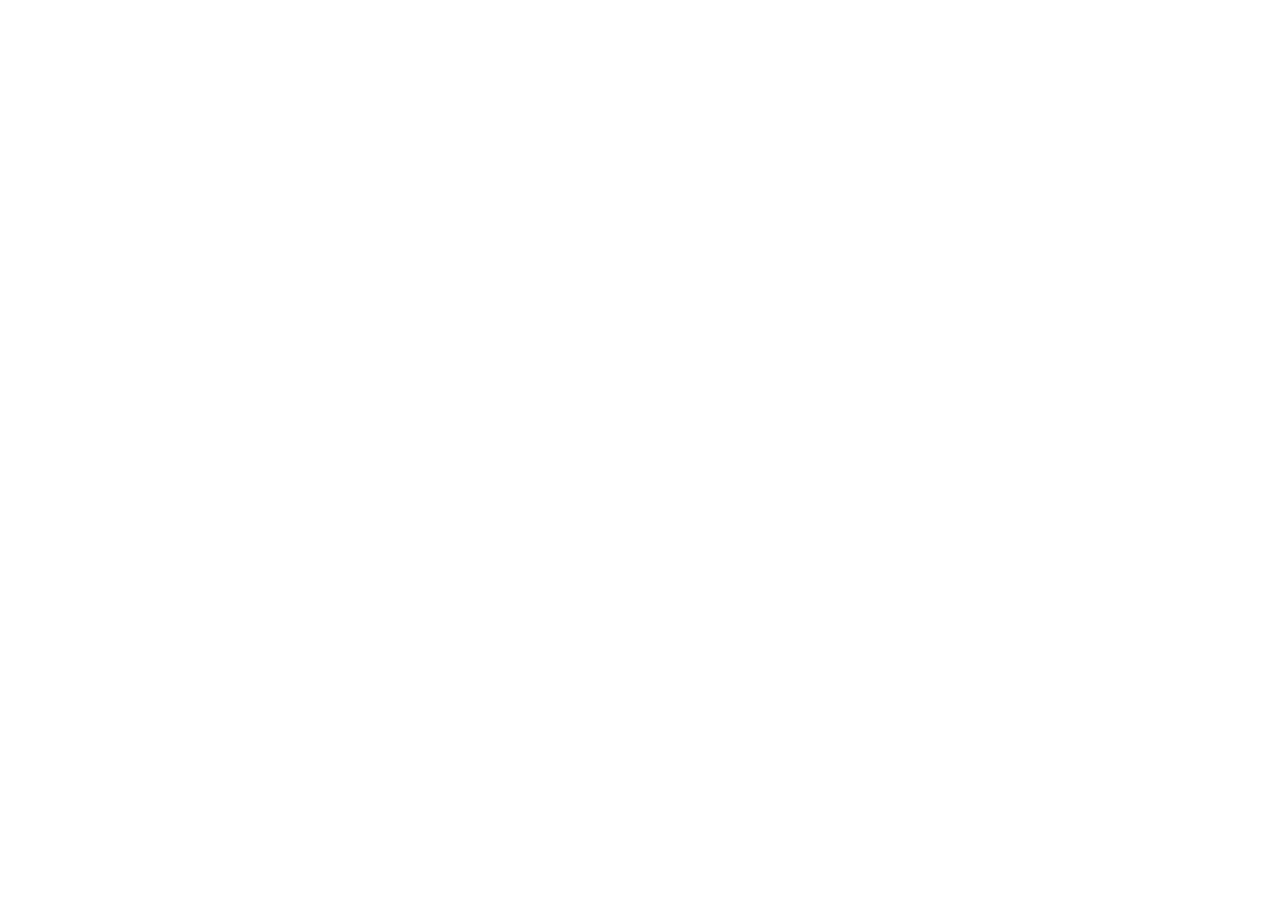
==== index.html @ 097462ba "Build from tetse 8e6628b: page-edge turning with hover strip, click-to-pin" ====
<!doctype html>
<html lang="he" dir="rtl">
  <head>
    <meta charset="UTF-8" />
    <meta name="viewport" content="width=device-width, initial-scale=1.0" />
    <link rel="icon" href="./favicon.ico" sizes="48x48" />
    <link rel="icon" href="./favicon.svg" type="image/svg+xml" />
    <link rel="apple-touch-icon" href="./apple-touch-icon.png" />
    <link rel="preconnect" href="https://fonts.googleapis.com" />
    <script>
      document.documentElement.dataset.theme = localStorage.getItem("kidmat-haemek:theme") || "light";
      document.documentElement.dataset.font = localStorage.getItem("kidmat-haemek:font") || "noto-sans";
    </script>
    <link rel="preconnect" href="https://fonts.gstatic.com" crossorigin />
    <link
      href="https://fonts.googleapis.com/css2?family=Alef:wght@400;700&family=Frank+Ruhl+Libre:wght@700;900&family=Arimo:wght@400;500;600;700&family=Assistant:wght@400;500;600&family=Heebo:wght@400;500;600&family=Noto+Sans+Hebrew:wght@400;500;600;700&family=Rubik:wght@400;500;600&family=Secular+One&family=Varela+Round&display=swap"
      rel="stylesheet"
      crossorigin="anonymous"
    />
    <title>קדמת העמק — Reader</title>
    <script type="module" crossorigin src="./assets/index-ByKaRp3I.js"></script>
    <link rel="stylesheet" crossorigin href="./assets/index-BFfLANzp.css">
  </head>
  <body>
    <div id="root"></div>
  </body>
</html>
---- assets/index-BFfLANzp.css ----
html.cm-mode,html.cm-mode body{margin:0;height:100%;overflow:hidden;background:var(--bg);overscroll-behavior:none}.cm-stage{position:fixed;top:0;left:0;transform-origin:0 0;touch-action:none;-webkit-user-select:none;user-select:none}html[data-review-hub] .cm-stage{-webkit-user-select:text;user-select:text}.cm-slot{position:absolute}.cm-slot[data-edge]{cursor:pointer}.cm-slot[data-edge]:after{content:"";position:absolute;top:0;bottom:0;width:var(--edge);z-index:1;pointer-events:none;background:no-repeat center / 40% auto var(--chevron),linear-gradient(var(--edge-dir),rgb(0 0 0 / .12),transparent)}.cm-slot[data-edge=forward]:after{left:0;--edge-dir: to right;--chevron: url("data:image/svg+xml,%3Csvg xmlns='http://www.w3.org/2000/svg' viewBox='0 0 10 16'%3E%3Cpath d='M8 2 2 8l6 6' fill='none' stroke='%23000' stroke-opacity='.45' stroke-width='2' stroke-linecap='round' stroke-linejoin='round'/%3E%3C/svg%3E")}.cm-slot[data-edge=back]:after{right:0;--edge-dir: to left;--chevron: url("data:image/svg+xml,%3Csvg xmlns='http://www.w3.org/2000/svg' viewBox='0 0 10 16'%3E%3Cpath d='m2 2 6 6-6 6' fill='none' stroke='%23000' stroke-opacity='.45' stroke-width='2' stroke-linecap='round' stroke-linejoin='round'/%3E%3C/svg%3E")}.cm-book{position:absolute;top:0;right:0;bottom:0;left:0;transition:transform .65s cubic-bezier(.3,.7,.3,1)}.cm-gl{position:absolute;top:0;left:0;z-index:3;pointer-events:none}.cm-offscreen{position:fixed;top:0;left:-100000px;pointer-events:none}.cm-sheet{position:relative;display:flex;flex-direction:column;box-sizing:border-box;background:var(--reader);color:var(--ink);font-family:var(--reader-font);direction:rtl;overflow:hidden}.cm-sheet.single{width:1600px;height:900px;padding:26px 44px 30px}.cm-sheet.spread{width:760px;height:1000px;padding:30px 34px 34px}.cm-slot .cm-sheet{box-shadow:0 0 0 1px var(--line)}.cm-sheet.spread:after{content:"";position:absolute;top:0;bottom:0;width:60px;pointer-events:none}.cm-sheet.spread.right:after{left:0;background:linear-gradient(to right,rgba(60,40,0,.16),rgba(60,40,0,.05) 35%,transparent)}.cm-sheet.spread.left:after{right:0;background:linear-gradient(to left,rgba(60,40,0,.16),rgba(60,40,0,.05) 35%,transparent)}.cm-slot.right .cm-sheet.spread,.cm-stage.single .cm-slot .cm-sheet{box-shadow:0 0 0 1px var(--line),3px 2px 0 -1px var(--reader),3px 2px 0 0 var(--line),6px 4px 0 -1px var(--reader),6px 4px 0 0 var(--line)}.cm-slot.left .cm-sheet.spread{box-shadow:0 0 0 1px var(--line),-3px 2px 0 -1px var(--reader),-3px 2px 0 0 var(--line),-6px 4px 0 -1px var(--reader),-6px 4px 0 0 var(--line)}.cm-head{display:flex;flex:none;justify-content:space-between;align-items:baseline;height:30px;margin-bottom:14px;border-bottom:1px solid var(--line);font:14px var(--sans)}.cm-sheet.spread .cm-head{height:26px;font-size:12px}.cm-head b{font-weight:600;white-space:nowrap;overflow:hidden;text-overflow:ellipsis}.cm-head span{color:var(--muted);font-size:.92em;white-space:nowrap}.cm-body{position:relative;flex:1;min-height:0;overflow:hidden}.cm-box{position:absolute;cursor:pointer}.cm-rule{position:absolute;background:var(--line)}.cm-line{white-space:nowrap;text-align:justify;text-align-last:justify;min-height:1lh}.cm-line.last{text-align-last:start}.cm-probe{position:absolute;top:0;right:0;visibility:hidden}.cm-probe>span{white-space:nowrap}.cm-main-text{font-size:25px;line-height:44px}.cm-comm-text{font-size:16px;line-height:27px}.cm-sheet.spread .cm-main-text{font-size:20px;line-height:35px}.cm-sheet.spread .cm-comm-text{font-size:14px;line-height:23px}.cm-body [data-k]{cursor:pointer;transition:background-color .2s ease,box-shadow .2s ease}.cm-body [data-k].linked{background:var(--active);box-shadow:0 0 0 2px var(--active);padding-block:.24em;-webkit-box-decoration-break:clone;box-decoration-break:clone}.cm-comm-text [data-k].linked{padding-block:.2em}html[data-review-hub] .cm-body [data-k].linked{background:none;box-shadow:none}.cm-body [data-k].pinned{box-shadow:0 0 0 2px var(--active),0 3px 0 0 var(--citrus)}.cm-dh{font-weight:700}.cm-mark{font:700 .66em var(--sans);color:var(--accent);vertical-align:super;margin-inline-end:3px}.cm-ui{position:fixed;top:0;left:0;transform-origin:0 0;pointer-events:none;direction:rtl}.cm-ui>*{pointer-events:auto}.cm-settings{position:absolute;top:10px;right:12px;width:30px;height:30px;padding:5px;border:0;background:transparent;color:var(--muted);opacity:.6;cursor:pointer;transition:opacity .2s ease,color .2s ease}.cm-settings:hover,.cm-settings:focus-visible{opacity:1;color:var(--accent)}.cm-settings svg{width:100%;height:100%}.cm-back{position:absolute;top:10px;right:46px;width:30px;height:30px;padding:5px;border:0;background:transparent;color:var(--muted);opacity:.6;cursor:pointer;transition:opacity .2s ease,color .2s ease}.cm-back:hover,.cm-back:focus-visible{opacity:1;color:var(--accent)}.cm-back svg{width:100%;height:100%}.cm-loading{position:fixed;top:0;right:0;bottom:0;left:0;z-index:40;display:grid;place-items:center;background:var(--bg);color:var(--muted);font:16px var(--sans);direction:rtl}.cm-enter{position:fixed;top:0;right:0;bottom:0;left:0;z-index:50;background:var(--bg);pointer-events:none;animation:cm-enter .7s ease-out forwards}@keyframes cm-enter{to{opacity:0;visibility:hidden}}.cm-art{display:block;padding:0!important;background:none}.cm-art.opens{cursor:pointer;transition:filter .25s ease}.cm-art.opens:hover{filter:brightness(1.08)}.cm-slot .cm-art.cover{border-radius:7px 2px 2px 7px;box-shadow:0 14px 34px #00000059,0 0 0 1px #120a06,-4px 0 #1a0f09}.cm-slot .cm-art.back-cover{border-radius:2px 7px 7px 2px;box-shadow:0 14px 34px #00000059,0 0 0 1px #120a06,4px 0 #1a0f09}.cm-progress{position:absolute;left:0;right:0;bottom:0;height:5px;background:color-mix(in srgb,var(--ink) 12%,transparent)}.cm-progress span{position:absolute;top:0;right:0;bottom:0;background:var(--accent);transition:width .4s ease}.cm-nav .setting-options{margin-bottom:18px}.cm-nav-title{margin-top:8px}.cm-nav-part{font-weight:600;margin:12px 0 6px}.cm-nav-section{padding:6px 0 8px;font-size:.85rem}.cm-nav-section>div{display:flex;flex-wrap:wrap;gap:4px;margin-top:6px}.cm-nav-section button{min-width:36px;height:36px;font:600 .8rem var(--sans);color:var(--muted);background:transparent;border:1px solid var(--line);cursor:pointer}.cm-nav-section button.on{background:var(--citrus);border-color:var(--citrus);color:#1f1f1d}.cm-nav-soon{color:var(--faint);font-size:.78rem}.cm-nav-link{display:block;margin-top:16px;color:var(--accent);font-size:.85rem}.cm-nav-source{display:block;margin-top:10px;color:var(--faint);font-size:.7rem}.cm-nav-source a{color:inherit}@media (prefers-reduced-motion: reduce){.cm-body [data-k],.cm-progress span{transition:none!important}}.cm-print{display:none}@media print{html.cm-mode,html.cm-mode body{height:auto;overflow:visible;background:#fff}.cm-stage,.cm-ui,.cm-offscreen,.cm-loading,.cm-enter{display:none!important}.cm-print{display:block;direction:ltr;--reader: #fff;--ink: #000;--muted: #444;--line: #aaa;--accent: #000}.cm-print-page{display:flex;align-items:center;justify-content:center;overflow:hidden;break-after:page}.cm-print-page.spread{width:210mm;height:297mm}.cm-print-page.single{width:297mm;height:210mm}.cm-print .cm-sheet{box-shadow:none}.cm-print .cm-sheet:after{display:none}}html.lib-mode,html.lib-mode body{margin:0;height:100%;overflow:hidden;background:var(--bg)}.lib{position:fixed;top:0;right:0;bottom:0;left:0;background:radial-gradient(ellipse at 50% 40%,var(--surface) 0%,var(--bg) 70%);color:var(--ink);direction:rtl}.lib-scene{position:absolute;top:0;right:0;bottom:0;left:0;cursor:grab;touch-action:none}.lib-scene canvas{display:block;width:100%;height:100%}.lib-brand{position:absolute;top:26px;right:34px;z-index:2;display:flex;align-items:baseline;gap:12px;pointer-events:none}.lib-brand h1{margin:0;font:900 44px Frank Ruhl Libre,serif;letter-spacing:.02em;background:linear-gradient(180deg,#e9c46a,#b5832a 60%,#d9b25a);-webkit-background-clip:text;background-clip:text;color:transparent}.lib-brand span{color:var(--muted);font:500 14px var(--sans)}.lib-caption{position:absolute;bottom:9vh;left:50%;z-index:2;display:flex;gap:14px;align-items:baseline;transform:translate(-50%,8px);opacity:0;pointer-events:none;font:15px var(--sans);transition:opacity .25s ease,transform .25s ease}.lib-caption.on{opacity:1;transform:translate(-50%)}.lib-caption b{font:700 20px Frank Ruhl Libre,serif}.lib-caption span{color:var(--muted)}.lib-caption em{font-style:normal;color:var(--accent)}.lib-fade{position:absolute;top:0;right:0;bottom:0;left:0;z-index:3;background:var(--bg);opacity:0;pointer-events:none}:root{--bg: #10100f;--surface: #181817;--surface-2: #20201e;--reader: #1c1b17;--ink: #f5f3e8;--muted: #aaa79b;--faint: #77746c;--line: #34332f;--accent: #ffd33d;--citrus: #ffd33d;--active: #302b14;--popup: #1c1c1a;--popup-border: #555146;--serif: "Noto Serif Hebrew", serif;--sans: "Noto Sans Hebrew", sans-serif;--reader-font: "Noto Sans Hebrew", sans-serif}:root[data-theme=light]{--bg: #ffffff;--surface: #ffffff;--surface-2: #f8f8f6;--reader: #fff8dc;--ink: #1f1f1d;--muted: #68665f;--faint: #9b988e;--line: #e4e0d3;--accent: #b76d00;--citrus: #f3b700;--active: #fff0a6;--popup: #ffffff;--popup-border: #c9c4b5}:root[data-font=noto-sans],[data-preview-font=noto-sans]{--preview-font: "Noto Sans Hebrew", sans-serif}:root[data-font=heebo],[data-preview-font=heebo]{--preview-font: "Heebo", sans-serif}:root[data-font=assistant],[data-preview-font=assistant]{--preview-font: "Assistant", sans-serif}:root[data-font=alef],[data-preview-font=alef]{--preview-font: "Alef", sans-serif}:root[data-font=rubik],[data-preview-font=rubik]{--preview-font: "Rubik", sans-serif}:root[data-font=secular-one],[data-preview-font=secular-one]{--preview-font: "Secular One", sans-serif}:root[data-font=varela-round],[data-preview-font=varela-round]{--preview-font: "Varela Round", sans-serif}:root[data-font=arimo],[data-preview-font=arimo]{--preview-font: "Arimo", sans-serif}:root[data-font]{--reader-font: var(--preview-font)}*{box-sizing:border-box}html,body{margin:0;min-height:100%;background:var(--bg);color:var(--ink)}body{font-family:var(--sans);-webkit-font-smoothing:antialiased;text-rendering:optimizeLegibility}body,.reader,.toc,.settings-panel,.conversation,.insights{transition:background-color .22s ease,color .22s ease,border-color .22s ease}button,select,input,textarea{transition:color .16s ease,background-color .16s ease,border-color .16s ease,opacity .16s ease}@keyframes fade-in{0%{opacity:0}to{opacity:1}}@keyframes slide-from-right{0%{opacity:0;transform:translate(24px)}to{opacity:1;transform:translate(0)}}@keyframes slide-from-left{0%{opacity:0;transform:translate(-24px)}to{opacity:1;transform:translate(0)}}@keyframes tooltip-in{0%{opacity:0;transform:translateY(6px) scale(.98)}to{opacity:1;transform:translateY(0) scale(1)}}@keyframes rail-open{0%{opacity:.5;transform:translate(14px)}to{opacity:1;transform:translate(0)}}button,input,select{font:inherit}.app{width:min(1380px,calc(100% - 32px));margin:0 auto}.book-layout{display:grid;grid-template-columns:minmax(0,1fr) 250px;gap:34px;direction:ltr}.content{grid-column:1;grid-row:1;min-width:0;padding:32px 0 100px;direction:rtl}.toc{grid-column:2;grid-row:1;height:100vh;position:sticky;top:0;overflow-y:auto;padding:28px 0 60px 14px;border-inline-start:1px solid var(--line);direction:rtl;scrollbar-width:none}.toc-sticky{position:sticky;z-index:6;top:0;padding-bottom:1px;background:var(--bg)}.toc-mobile-toggle{display:none;width:100%;min-height:40px;margin-bottom:10px;border:1px solid var(--line);border-radius:0;background:var(--surface-2);color:var(--muted);cursor:pointer}.toc::-webkit-scrollbar{display:none}.toc-head{display:flex;align-items:center;justify-content:space-between;gap:12px}.toc-head>div{display:flex;align-items:baseline;gap:8px}.toc-head h1{margin:0;font:600 1.45rem var(--serif)}.toc-head h1:before{content:"✦";color:var(--citrus);margin-inline-end:7px;font-size:.72em}.toc-head span{color:var(--accent);font-size:.72rem}.settings-button{position:relative;width:40px;height:40px;flex:none;border:1px solid var(--line);background:transparent;color:var(--muted);padding:9px;cursor:pointer}.settings-button:hover{color:var(--accent);border-color:var(--accent)}.settings-button svg{width:100%;height:100%}.settings-button.busy:after{content:"";position:absolute;left:3px;bottom:3px;width:6px;height:6px;border-radius:50%;background:var(--citrus);animation:settings-pulse 1s ease-in-out infinite alternate}@keyframes settings-pulse{to{opacity:.3}}.toc-progress{height:2px;margin:14px 0 22px;background:var(--line)}.toc-commentary-link{display:block;margin:-10px 0 18px;font-size:.82rem;color:var(--accent);text-decoration:none}.toc-commentary-link:hover{text-decoration:underline}.toc-progress span{display:block;height:100%;background:var(--citrus)}.toc-compact{display:none}.toc-compact>div{display:grid;grid-template-columns:repeat(3,1fr)}.toc-compact>div button,.toc-compact ol button{min-height:38px;border:0;background:transparent;color:var(--muted);cursor:pointer;font-size:.64rem}.toc-compact button.active{color:var(--citrus);background:var(--active)}.toc-compact ol{display:flex;margin:6px 0;padding:0;overflow-x:auto;list-style:none}.toc-compact ol button{min-width:38px}.toc nav section+section{margin-top:22px}.toc-part{width:100%;border:0;background:transparent;color:var(--muted);padding:0 8px 7px 0;text-align:right;font:600 .9rem var(--serif);cursor:pointer}.toc-part.active{color:var(--ink)}.toc ol{margin:0;padding:0;list-style:none}.toc li button{width:100%;display:grid;grid-template-columns:22px minmax(0,1fr);gap:6px;border:0;border-inline-start:2px solid transparent;background:transparent;color:var(--faint);padding:5px 8px;text-align:right;cursor:pointer}.toc li button:hover{color:var(--ink)}.toc li button.active{border-inline-start-color:var(--citrus);color:var(--ink);background:var(--active)}.toc li b{color:var(--faint);font-size:.58rem;font-weight:500;padding-top:2px}.toc li span{overflow:hidden;text-overflow:ellipsis;white-space:nowrap;font:.68rem var(--serif)}.trail{display:flex;align-items:center;gap:12px;max-width:860px;margin:0 auto 12px;color:var(--muted);font-size:.72rem}.back-btn{border:0;background:transparent;color:var(--accent);padding:0;cursor:pointer}.reader-wrap{display:grid;grid-template-columns:minmax(0,860px);justify-content:center;gap:28px;direction:ltr}.reader-wrap.with-side{grid-template-columns:280px minmax(0,760px)}.reader{grid-column:1;width:100%;background:var(--reader);border:1px solid var(--line);border-top:3px solid var(--accent);padding:60px 82px;direction:rtl;font:400 1.18rem/1.9 var(--reader-font);letter-spacing:-.005em}.reader-wrap.with-side .reader{grid-column:2}.status{margin:0;color:var(--muted);font:.82rem var(--sans)}.status.error{color:#e28d8d}.segment{position:relative;margin:0 0 1em}.segment.book-opening{margin-bottom:1.5em;padding-bottom:.9em;border-bottom:1px solid var(--line);font-size:1.22em;font-weight:600}.segment.has-links{cursor:pointer}.segment.active:before{content:"";position:absolute;top:.25em;bottom:.25em;right:-82px;width:3px;background:var(--citrus)}.seg-text b{font-weight:600}.link-badge{margin-inline-start:5px;color:var(--accent);font:600 .55em var(--sans);vertical-align:super}.link-badge:before{content:"·";margin-inline-end:2px}.part-marker{margin:5rem 0 2rem;padding:1.5rem 0 .8rem;border-top:1px solid var(--accent);border-bottom:1px solid var(--line);font:600 1.35rem var(--serif)}.reader>div:first-of-type .part-marker{margin-top:0}.section-marker{margin:3.5rem 0 1.5rem;padding-top:1rem;border-top:1px solid var(--line);color:var(--muted);font:500 .72rem var(--sans)}.annotation{position:relative;outline:none;cursor:pointer}.annotation.abbr,.annotation.term{text-decoration-line:underline;text-decoration-style:dotted;text-decoration-color:var(--muted);text-decoration-thickness:1px;text-underline-offset:.28em;text-decoration-skip-ink:none}.annotation:hover,.annotation:focus-visible{color:var(--accent)}@keyframes lookup-spin{to{transform:rotate(360deg)}}.rail{grid-column:1;grid-row:1;position:sticky;top:24px;direction:rtl;border-top:2px solid var(--ink)}.rail-head{display:flex;justify-content:space-between;padding:12px 0 9px;border-bottom:1px solid var(--line)}.rail-head h2{margin:0;font:600 .95rem var(--serif)}.rail-close{border:0;background:transparent;color:var(--muted);cursor:pointer}.link-list{max-height:calc(100vh - 90px);overflow-y:auto;margin:0;padding:0;list-style:none}.link-list li{border-bottom:1px solid var(--line)}.link-item{width:100%;border:0;background:transparent;padding:10px 0;text-align:right;cursor:pointer}.link-item:hover .link-ref{color:var(--accent)}.link-ref{display:block;color:var(--ink);font:.86rem/1.45 var(--serif)}.link-cat{display:block;margin-top:2px;color:var(--faint);font-size:.58rem}.insights{position:fixed;z-index:50;top:var(--popover-top);left:var(--popover-left);width:320px;max-height:min(430px,calc(100vh - 24px));overflow-y:auto;border:1px solid var(--popup-border);border-top:3px solid var(--citrus);background:var(--popup);color:var(--ink);padding:16px;direction:rtl;cursor:pointer;animation:tooltip-in .18s cubic-bezier(.2,.8,.2,1);transition:width .22s cubic-bezier(.2,.8,.2,1),left .22s cubic-bezier(.2,.8,.2,1),background-color .22s ease,border-color .22s ease}.insights.expanded{width:460px;cursor:default}.insights-head{display:flex;align-items:center;justify-content:space-between;padding-bottom:9px;border-bottom:1px solid var(--line)}.insights-head h2{margin:0;font:600 1.05rem var(--serif)}.insights-head button{border:0;background:transparent;color:var(--muted);cursor:pointer}.definition-answer,.definition-loading,.insight-error{margin:0;padding:14px 0;font:.82rem/1.7 var(--sans);white-space:pre-wrap}.definition-loading{color:var(--muted)}.definition-loading i{display:inline-block;width:10px;height:10px;margin-inline-end:6px;border:1px solid var(--faint);border-top-color:var(--accent);border-radius:50%;animation:lookup-spin .7s linear infinite}.insight-error{color:#e28d8d}.expand-hint{display:block;padding-top:8px;border-top:1px solid var(--line);color:var(--faint);font-size:.62rem}.definition-actions{display:flex;gap:6px;padding-top:10px;border-top:1px solid var(--line)}.definition-actions button{min-height:36px;border:1px solid var(--line);background:transparent;color:var(--muted);padding:6px 9px;cursor:pointer}.definition-actions button:hover{color:var(--accent);border-color:var(--accent)}.definition-actions .continue-button{margin-inline-start:auto;color:var(--accent);border-color:var(--accent)}.conversation{grid-column:1;grid-row:1;height:calc(100vh - 48px);position:sticky;top:24px;display:flex;flex-direction:column;min-width:0;border:1px solid var(--line);background:var(--surface);direction:rtl;animation:slide-from-left .24s cubic-bezier(.2,.8,.2,1)}.conversation>header{display:flex;align-items:center;justify-content:space-between;padding:14px;border-bottom:1px solid var(--line)}.conversation>header span{color:var(--muted);font-size:.62rem}.conversation>header h2{margin:2px 0 0;font:600 1rem var(--reader-font)}.conversation>header button{border:0;background:transparent;color:var(--muted);cursor:pointer}.conversation-messages{flex:1;min-height:0;overflow-y:auto;padding:12px}.conversation-messages article{margin-bottom:14px;padding-inline-start:8px;border-inline-start:2px solid var(--line)}.conversation-messages article.assistant{border-inline-start-color:var(--citrus)}.conversation-messages article>span{color:var(--faint);font-size:.58rem}.conversation-messages article p{margin:4px 0;font:.76rem/1.65 var(--sans);white-space:pre-wrap}.conversation-messages article small{color:var(--accent);font-size:.55rem}.conversation-wait{color:var(--muted);font-size:.7rem}.conversation-wait i{display:inline-block;width:9px;height:9px;border:1px solid var(--faint);border-top-color:var(--accent);border-radius:50%;animation:lookup-spin .7s linear infinite}.conversation>form{display:grid;gap:8px;padding:12px;border-top:1px solid var(--line)}.conversation textarea{width:100%;resize:none;border:1px solid var(--line);border-radius:0;background:var(--surface-2);color:var(--ink);padding:9px;outline:none;font:.75rem/1.5 var(--sans)}.conversation textarea:focus{border-color:var(--accent)}.conversation form button{min-height:40px;border:1px solid var(--accent);background:transparent;color:var(--accent);cursor:pointer}.conversation form button:disabled{opacity:.45;cursor:default}.settings-overlay{position:fixed;z-index:80;top:0;right:0;bottom:0;left:0;display:flex;justify-content:flex-start;background:#00000075;direction:rtl;animation:fade-in .18s ease-out}.settings-panel{width:min(380px,100%);height:100%;overflow-y:auto;border-inline-end:1px solid var(--line);background:var(--surface);color:var(--ink);padding:20px;animation:slide-from-right .24s cubic-bezier(.2,.8,.2,1)}.settings-panel>header{display:flex;align-items:center;justify-content:space-between;padding-bottom:16px;border-bottom:1px solid var(--line)}.settings-panel>header h2{margin:0;font:600 1.25rem var(--serif)}.settings-panel>header button{width:44px;height:44px;border:0;background:transparent;color:var(--muted);cursor:pointer}.settings-panel section{padding:20px 0;border-bottom:1px solid var(--line)}.settings-panel h3{margin:0 0 14px;color:var(--accent);font-size:.72rem;font-weight:600}.settings-panel label:not(.setting-check),.settings-panel .setting-label{display:block;margin:14px 0 6px;color:var(--muted);font-size:.68rem}.settings-panel select{width:100%;min-height:44px;border:1px solid var(--line);border-radius:0;background:var(--surface-2);color:var(--ink);padding:8px}.font-options{display:grid;grid-template-columns:1fr 1fr;gap:8px}.font-options button{min-width:0;min-height:78px;border:1px solid var(--line);background:var(--surface-2);color:var(--ink);padding:10px 12px;text-align:right;cursor:pointer;font-family:var(--preview-font)}.font-options button:hover{border-color:var(--muted)}.font-options button.active{border-color:var(--accent);background:var(--active)}.font-options span{display:block;color:var(--muted);font:500 .68rem var(--sans)}.font-options b{display:block;margin-top:7px;overflow:hidden;text-overflow:ellipsis;white-space:nowrap;font:500 1rem/1.3 var(--preview-font)}.setting-options{display:grid;grid-template-columns:1fr 1fr}.setting-options button{min-height:44px;border:1px solid var(--line);background:transparent;color:var(--muted);cursor:pointer}.setting-options button+button{border-inline-start:0}.setting-options button.active{color:var(--accent);border-color:var(--accent)}.setting-check{display:flex;align-items:center;gap:10px;min-height:44px;cursor:pointer}.setting-check input{width:20px;height:20px;accent-color:var(--accent)}.setting-check span{font-size:.78rem}@media (max-width: 1050px){.book-layout{grid-template-columns:minmax(0,1fr) 210px;gap:20px}.reader{padding:48px}.reader-wrap.with-side{grid-template-columns:250px minmax(0,1fr)}.segment.active:before{right:-48px}}@media (max-width: 900px){.app{width:100%}.book-layout{grid-template-columns:minmax(0,1fr) 82px;gap:8px}.content{grid-column:1;grid-row:1;min-width:0;padding:12px 0 70px}.toc{grid-column:2;grid-row:1;width:auto;height:100vh;position:sticky;z-index:40;top:0;display:flex;flex-direction:column;overflow:hidden;border:0;border-inline-start:1px solid var(--line);background:var(--bg);padding:8px 6px}.toc-head{flex-direction:column;align-items:center;gap:6px}.toc-head>div{display:block;text-align:center}.toc-head h1{display:none}.toc-progress{width:100%;margin:7px 0}.settings-button{width:44px;height:44px}.toc-mobile-toggle{display:block;min-height:40px;padding:4px;font-size:.6rem}.toc-compact{display:flex;flex:1;min-height:0;flex-direction:column;animation:fade-in .18s ease-out}.toc-compact>div{display:grid;grid-template-columns:1fr}.toc-compact>div button{min-height:36px;padding:3px;font-size:.58rem}.toc-compact ol{flex:1;min-height:0;flex-direction:column;overflow-y:auto;scrollbar-width:none}.toc-compact ol::-webkit-scrollbar{display:none}.toc-compact ol button{width:100%;min-height:40px}.toc nav{display:none}.toc.open{position:fixed;top:0;right:0;bottom:0;width:min(320px,calc(100% - 48px));height:100vh;z-index:70;overflow-y:auto;border-inline-start:1px solid var(--line);padding:14px;animation:rail-open .22s cubic-bezier(.2,.8,.2,1)}.toc.open .toc-head{flex-direction:row}.toc.open .toc-head>div{display:flex}.toc.open .toc-head h1{display:block}.toc.open .toc-compact{display:none}.toc.open nav{display:block}.reader-wrap.with-side{grid-template-columns:1fr}.reader,.reader-wrap.with-side .reader{grid-column:1;padding:30px 20px}.part-marker{margin-top:3rem}.section-marker{margin-top:2.5rem}.rail{grid-column:1;position:static}.insights{top:var(--popover-top)!important;bottom:auto;left:8px!important;right:90px;width:auto!important;max-height:58vh;padding:16px}.conversation{position:fixed;z-index:75;top:0;right:82px;bottom:0;left:0;width:auto;height:100%}.conversation>header,.conversation>form{padding:16px}.conversation form button{min-height:48px}.toc-part,.toc li button,.link-item{min-height:44px}.insights-head button,.conversation>header button{width:44px;height:44px}.definition-actions button{min-height:44px}.segment.active:before{right:-20px}}@media (prefers-reduced-motion: reduce){*,*:before,*:after{animation-duration:.01ms!important;animation-iteration-count:1!important;transition-duration:.01ms!important}}
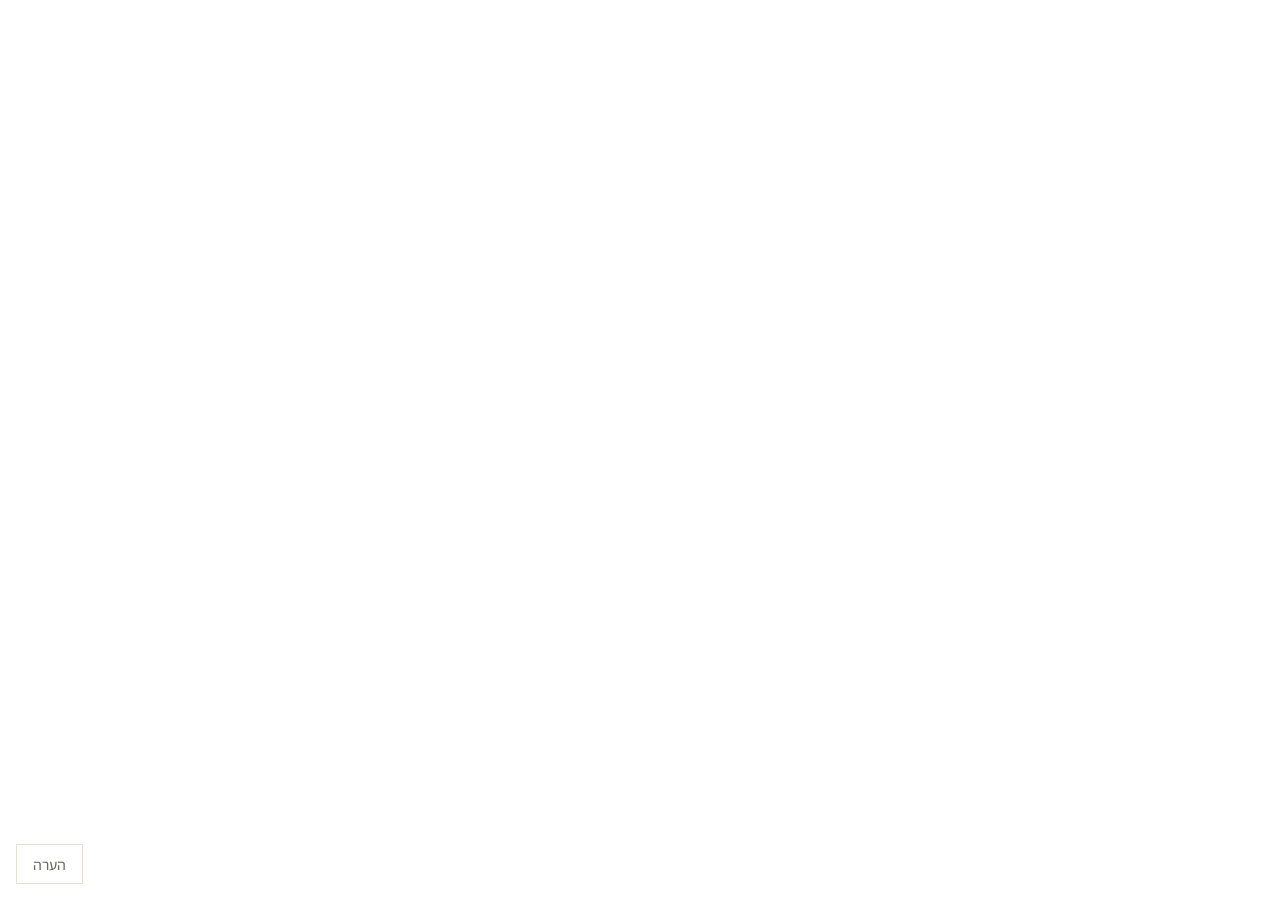
==== commit f74c0790: "Rebuild: monochrome Hebrew comments panel, always-on comment button, text cursor" ====
--- a/index.html
+++ b/index.html
@@ -18,9 +18,9 @@
       crossorigin="anonymous"
     />
     <title>קדמת העמק — Reader</title>
-    <script type="module" crossorigin src="./assets/index-ByKaRp3I.js"></script>
-    <link rel="stylesheet" crossorigin href="./assets/index-BFfLANzp.css">
-  </head>
+    <script type="module" crossorigin src="./assets/index-CiR6umMH.js"></script>
+    <link rel="stylesheet" crossorigin href="./assets/index-CQNsrs4n.css">
+  <script src="./review-hub.js" data-review-hub="kidmat-haemek" defer></script></head>
   <body>
     <div id="root"></div>
   </body>
--- a/assets/index-CQNsrs4n.css
+++ b/assets/index-CQNsrs4n.css
@@ -0,0 +1 @@
+html.cm-mode,html.cm-mode body{margin:0;height:100%;overflow:hidden;background:var(--bg);overscroll-behavior:none}.cm-stage{position:fixed;top:0;left:0;transform-origin:0 0;touch-action:none;-webkit-user-select:none;user-select:none}html[data-review-hub] .cm-stage{-webkit-user-select:text;user-select:text}.cm-slot{position:absolute}.cm-slot[data-edge]{cursor:pointer}.cm-slot[data-edge]:after{content:"";position:absolute;top:0;bottom:0;width:var(--edge);z-index:1;pointer-events:none;background:no-repeat center / 40% auto var(--chevron),linear-gradient(var(--edge-dir),rgb(0 0 0 / .12),transparent)}.cm-slot[data-edge=forward]:after{left:0;--edge-dir: to right;--chevron: url("data:image/svg+xml,%3Csvg xmlns='http://www.w3.org/2000/svg' viewBox='0 0 10 16'%3E%3Cpath d='M8 2 2 8l6 6' fill='none' stroke='%23000' stroke-opacity='.45' stroke-width='2' stroke-linecap='round' stroke-linejoin='round'/%3E%3C/svg%3E")}.cm-slot[data-edge=back]:after{right:0;--edge-dir: to left;--chevron: url("data:image/svg+xml,%3Csvg xmlns='http://www.w3.org/2000/svg' viewBox='0 0 10 16'%3E%3Cpath d='m2 2 6 6-6 6' fill='none' stroke='%23000' stroke-opacity='.45' stroke-width='2' stroke-linecap='round' stroke-linejoin='round'/%3E%3C/svg%3E")}.cm-book{position:absolute;top:0;right:0;bottom:0;left:0;transition:transform .65s cubic-bezier(.3,.7,.3,1)}.cm-gl{position:absolute;top:0;left:0;z-index:3;pointer-events:none}.cm-offscreen{position:fixed;top:0;left:-100000px;pointer-events:none}.cm-sheet{position:relative;display:flex;flex-direction:column;box-sizing:border-box;background:var(--reader);color:var(--ink);font-family:var(--reader-font);direction:rtl;overflow:hidden}.cm-sheet.single{width:1600px;height:900px;padding:26px 44px 30px}.cm-sheet.spread{width:760px;height:1000px;padding:30px 34px 34px}.cm-slot .cm-sheet{box-shadow:0 0 0 1px var(--line)}.cm-sheet.spread:after{content:"";position:absolute;top:0;bottom:0;width:60px;pointer-events:none}.cm-sheet.spread.right:after{left:0;background:linear-gradient(to right,rgba(60,40,0,.16),rgba(60,40,0,.05) 35%,transparent)}.cm-sheet.spread.left:after{right:0;background:linear-gradient(to left,rgba(60,40,0,.16),rgba(60,40,0,.05) 35%,transparent)}.cm-slot.right .cm-sheet.spread,.cm-stage.single .cm-slot .cm-sheet{box-shadow:0 0 0 1px var(--line),3px 2px 0 -1px var(--reader),3px 2px 0 0 var(--line),6px 4px 0 -1px var(--reader),6px 4px 0 0 var(--line)}.cm-slot.left .cm-sheet.spread{box-shadow:0 0 0 1px var(--line),-3px 2px 0 -1px var(--reader),-3px 2px 0 0 var(--line),-6px 4px 0 -1px var(--reader),-6px 4px 0 0 var(--line)}.cm-head{display:flex;flex:none;justify-content:space-between;align-items:baseline;height:30px;margin-bottom:14px;border-bottom:1px solid var(--line);font:14px var(--sans)}.cm-sheet.spread .cm-head{height:26px;font-size:12px}.cm-head b{font-weight:600;white-space:nowrap;overflow:hidden;text-overflow:ellipsis}.cm-head span{color:var(--muted);font-size:.92em;white-space:nowrap}.cm-body{position:relative;flex:1;min-height:0;overflow:hidden}.cm-box{position:absolute;cursor:pointer}.cm-rule{position:absolute;background:var(--line)}.cm-line{white-space:nowrap;text-align:justify;text-align-last:justify;min-height:1lh}.cm-line.last{text-align-last:start}.cm-probe{position:absolute;top:0;right:0;visibility:hidden}.cm-probe>span{white-space:nowrap}.cm-main-text{font-size:25px;line-height:44px}.cm-comm-text{font-size:16px;line-height:27px}.cm-sheet.spread .cm-main-text{font-size:20px;line-height:35px}.cm-sheet.spread .cm-comm-text{font-size:14px;line-height:23px}.cm-body [data-k]{cursor:pointer;transition:background-color .2s ease,box-shadow .2s ease}.cm-body [data-k].linked{background:var(--active);box-shadow:0 0 0 2px var(--active);padding-block:.24em;-webkit-box-decoration-break:clone;box-decoration-break:clone}.cm-comm-text [data-k].linked{padding-block:.2em}html[data-review-hub] .cm-body [data-k].linked{background:none;box-shadow:none}html[data-review-hub] .cm-slot:not([data-edge]) :is(.cm-box,.cm-body [data-k]){cursor:text}.cm-body [data-k].pinned{box-shadow:0 0 0 2px var(--active),0 3px 0 0 var(--citrus)}.cm-dh{font-weight:700}.cm-mark{font:700 .66em var(--sans);color:var(--accent);vertical-align:super;margin-inline-end:3px}.cm-ui{position:fixed;top:0;left:0;transform-origin:0 0;pointer-events:none;direction:rtl}.cm-ui>*{pointer-events:auto}.cm-settings{position:absolute;top:10px;right:12px;width:30px;height:30px;padding:5px;border:0;background:transparent;color:var(--muted);opacity:.6;cursor:pointer;transition:opacity .2s ease,color .2s ease}.cm-settings:hover,.cm-settings:focus-visible{opacity:1;color:var(--accent)}.cm-settings svg{width:100%;height:100%}.cm-back{position:absolute;top:10px;right:46px;width:30px;height:30px;padding:5px;border:0;background:transparent;color:var(--muted);opacity:.6;cursor:pointer;transition:opacity .2s ease,color .2s ease}.cm-back:hover,.cm-back:focus-visible{opacity:1;color:var(--accent)}.cm-back svg{width:100%;height:100%}.cm-loading{position:fixed;top:0;right:0;bottom:0;left:0;z-index:40;display:grid;place-items:center;background:var(--bg);color:var(--muted);font:16px var(--sans);direction:rtl}.cm-enter{position:fixed;top:0;right:0;bottom:0;left:0;z-index:50;background:var(--bg);pointer-events:none;animation:cm-enter .7s ease-out forwards}@keyframes cm-enter{to{opacity:0;visibility:hidden}}.cm-art{display:block;padding:0!important;background:none}.cm-art.opens{cursor:pointer;transition:filter .25s ease}.cm-art.opens:hover{filter:brightness(1.08)}.cm-slot .cm-art.cover{border-radius:7px 2px 2px 7px;box-shadow:0 14px 34px #00000059,0 0 0 1px #120a06,-4px 0 #1a0f09}.cm-slot .cm-art.back-cover{border-radius:2px 7px 7px 2px;box-shadow:0 14px 34px #00000059,0 0 0 1px #120a06,4px 0 #1a0f09}.cm-progress{position:absolute;left:0;right:0;bottom:0;height:5px;background:color-mix(in srgb,var(--ink) 12%,transparent)}.cm-progress span{position:absolute;top:0;right:0;bottom:0;background:var(--accent);transition:width .4s ease}.cm-nav .setting-options{margin-bottom:18px}.cm-nav-title{margin-top:8px}.cm-nav-part{font-weight:600;margin:12px 0 6px}.cm-nav-section{padding:6px 0 8px;font-size:.85rem}.cm-nav-section>div{display:flex;flex-wrap:wrap;gap:4px;margin-top:6px}.cm-nav-section button{min-width:36px;height:36px;font:600 .8rem var(--sans);color:var(--muted);background:transparent;border:1px solid var(--line);cursor:pointer}.cm-nav-section button.on{background:var(--citrus);border-color:var(--citrus);color:#1f1f1d}.cm-nav-soon{color:var(--faint);font-size:.78rem}.cm-nav-link{display:block;margin-top:16px;color:var(--accent);font-size:.85rem}.cm-nav-source{display:block;margin-top:10px;color:var(--faint);font-size:.7rem}.cm-nav-source a{color:inherit}@media (prefers-reduced-motion: reduce){.cm-body [data-k],.cm-progress span{transition:none!important}}.cm-print{display:none}@media print{html.cm-mode,html.cm-mode body{height:auto;overflow:visible;background:#fff}.cm-stage,.cm-ui,.cm-offscreen,.cm-loading,.cm-enter{display:none!important}.cm-print{display:block;direction:ltr;--reader: #fff;--ink: #000;--muted: #444;--line: #aaa;--accent: #000}.cm-print-page{display:flex;align-items:center;justify-content:center;overflow:hidden;break-after:page}.cm-print-page.spread{width:210mm;height:297mm}.cm-print-page.single{width:297mm;height:210mm}.cm-print .cm-sheet{box-shadow:none}.cm-print .cm-sheet:after{display:none}}html.lib-mode,html.lib-mode body{margin:0;height:100%;overflow:hidden;background:var(--bg)}.lib{position:fixed;top:0;right:0;bottom:0;left:0;background:radial-gradient(ellipse at 50% 40%,var(--surface) 0%,var(--bg) 70%);color:var(--ink);direction:rtl}.lib-scene{position:absolute;top:0;right:0;bottom:0;left:0;cursor:grab;touch-action:none}.lib-scene canvas{display:block;width:100%;height:100%}.lib-brand{position:absolute;top:26px;right:34px;z-index:2;display:flex;align-items:baseline;gap:12px;pointer-events:none}.lib-brand h1{margin:0;font:900 44px Frank Ruhl Libre,serif;letter-spacing:.02em;background:linear-gradient(180deg,#e9c46a,#b5832a 60%,#d9b25a);-webkit-background-clip:text;background-clip:text;color:transparent}.lib-brand span{color:var(--muted);font:500 14px var(--sans)}.lib-caption{position:absolute;bottom:9vh;left:50%;z-index:2;display:flex;gap:14px;align-items:baseline;transform:translate(-50%,8px);opacity:0;pointer-events:none;font:15px var(--sans);transition:opacity .25s ease,transform .25s ease}.lib-caption.on{opacity:1;transform:translate(-50%)}.lib-caption b{font:700 20px Frank Ruhl Libre,serif}.lib-caption span{color:var(--muted)}.lib-caption em{font-style:normal;color:var(--accent)}.lib-fade{position:absolute;top:0;right:0;bottom:0;left:0;z-index:3;background:var(--bg);opacity:0;pointer-events:none}:root{--bg: #10100f;--surface: #181817;--surface-2: #20201e;--reader: #1c1b17;--ink: #f5f3e8;--muted: #aaa79b;--faint: #77746c;--line: #34332f;--accent: #ffd33d;--citrus: #ffd33d;--active: #302b14;--popup: #1c1c1a;--popup-border: #555146;--serif: "Noto Serif Hebrew", serif;--sans: "Noto Sans Hebrew", sans-serif;--reader-font: "Noto Sans Hebrew", sans-serif}:root[data-theme=light]{--bg: #ffffff;--surface: #ffffff;--surface-2: #f8f8f6;--reader: #fff8dc;--ink: #1f1f1d;--muted: #68665f;--faint: #9b988e;--line: #e4e0d3;--accent: #b76d00;--citrus: #f3b700;--active: #fff0a6;--popup: #ffffff;--popup-border: #c9c4b5}:root[data-font=noto-sans],[data-preview-font=noto-sans]{--preview-font: "Noto Sans Hebrew", sans-serif}:root[data-font=heebo],[data-preview-font=heebo]{--preview-font: "Heebo", sans-serif}:root[data-font=assistant],[data-preview-font=assistant]{--preview-font: "Assistant", sans-serif}:root[data-font=alef],[data-preview-font=alef]{--preview-font: "Alef", sans-serif}:root[data-font=rubik],[data-preview-font=rubik]{--preview-font: "Rubik", sans-serif}:root[data-font=secular-one],[data-preview-font=secular-one]{--preview-font: "Secular One", sans-serif}:root[data-font=varela-round],[data-preview-font=varela-round]{--preview-font: "Varela Round", sans-serif}:root[data-font=arimo],[data-preview-font=arimo]{--preview-font: "Arimo", sans-serif}:root[data-font]{--reader-font: var(--preview-font)}*{box-sizing:border-box}html,body{margin:0;min-height:100%;background:var(--bg);color:var(--ink)}body{font-family:var(--sans);-webkit-font-smoothing:antialiased;text-rendering:optimizeLegibility}body,.reader,.toc,.settings-panel,.conversation,.insights{transition:background-color .22s ease,color .22s ease,border-color .22s ease}button,select,input,textarea{transition:color .16s ease,background-color .16s ease,border-color .16s ease,opacity .16s ease}@keyframes fade-in{0%{opacity:0}to{opacity:1}}@keyframes slide-from-right{0%{opacity:0;transform:translate(24px)}to{opacity:1;transform:translate(0)}}@keyframes slide-from-left{0%{opacity:0;transform:translate(-24px)}to{opacity:1;transform:translate(0)}}@keyframes tooltip-in{0%{opacity:0;transform:translateY(6px) scale(.98)}to{opacity:1;transform:translateY(0) scale(1)}}@keyframes rail-open{0%{opacity:.5;transform:translate(14px)}to{opacity:1;transform:translate(0)}}button,input,select{font:inherit}.app{width:min(1380px,calc(100% - 32px));margin:0 auto}.book-layout{display:grid;grid-template-columns:minmax(0,1fr) 250px;gap:34px;direction:ltr}.content{grid-column:1;grid-row:1;min-width:0;padding:32px 0 100px;direction:rtl}.toc{grid-column:2;grid-row:1;height:100vh;position:sticky;top:0;overflow-y:auto;padding:28px 0 60px 14px;border-inline-start:1px solid var(--line);direction:rtl;scrollbar-width:none}.toc-sticky{position:sticky;z-index:6;top:0;padding-bottom:1px;background:var(--bg)}.toc-mobile-toggle{display:none;width:100%;min-height:40px;margin-bottom:10px;border:1px solid var(--line);border-radius:0;background:var(--surface-2);color:var(--muted);cursor:pointer}.toc::-webkit-scrollbar{display:none}.toc-head{display:flex;align-items:center;justify-content:space-between;gap:12px}.toc-head>div{display:flex;align-items:baseline;gap:8px}.toc-head h1{margin:0;font:600 1.45rem var(--serif)}.toc-head h1:before{content:"✦";color:var(--citrus);margin-inline-end:7px;font-size:.72em}.toc-head span{color:var(--accent);font-size:.72rem}.settings-button{position:relative;width:40px;height:40px;flex:none;border:1px solid var(--line);background:transparent;color:var(--muted);padding:9px;cursor:pointer}.settings-button:hover{color:var(--accent);border-color:var(--accent)}.settings-button svg{width:100%;height:100%}.settings-button.busy:after{content:"";position:absolute;left:3px;bottom:3px;width:6px;height:6px;border-radius:50%;background:var(--citrus);animation:settings-pulse 1s ease-in-out infinite alternate}@keyframes settings-pulse{to{opacity:.3}}.toc-progress{height:2px;margin:14px 0 22px;background:var(--line)}.toc-commentary-link{display:block;margin:-10px 0 18px;font-size:.82rem;color:var(--accent);text-decoration:none}.toc-commentary-link:hover{text-decoration:underline}.toc-progress span{display:block;height:100%;background:var(--citrus)}.toc-compact{display:none}.toc-compact>div{display:grid;grid-template-columns:repeat(3,1fr)}.toc-compact>div button,.toc-compact ol button{min-height:38px;border:0;background:transparent;color:var(--muted);cursor:pointer;font-size:.64rem}.toc-compact button.active{color:var(--citrus);background:var(--active)}.toc-compact ol{display:flex;margin:6px 0;padding:0;overflow-x:auto;list-style:none}.toc-compact ol button{min-width:38px}.toc nav section+section{margin-top:22px}.toc-part{width:100%;border:0;background:transparent;color:var(--muted);padding:0 8px 7px 0;text-align:right;font:600 .9rem var(--serif);cursor:pointer}.toc-part.active{color:var(--ink)}.toc ol{margin:0;padding:0;list-style:none}.toc li button{width:100%;display:grid;grid-template-columns:22px minmax(0,1fr);gap:6px;border:0;border-inline-start:2px solid transparent;background:transparent;color:var(--faint);padding:5px 8px;text-align:right;cursor:pointer}.toc li button:hover{color:var(--ink)}.toc li button.active{border-inline-start-color:var(--citrus);color:var(--ink);background:var(--active)}.toc li b{color:var(--faint);font-size:.58rem;font-weight:500;padding-top:2px}.toc li span{overflow:hidden;text-overflow:ellipsis;white-space:nowrap;font:.68rem var(--serif)}.trail{display:flex;align-items:center;gap:12px;max-width:860px;margin:0 auto 12px;color:var(--muted);font-size:.72rem}.back-btn{border:0;background:transparent;color:var(--accent);padding:0;cursor:pointer}.reader-wrap{display:grid;grid-template-columns:minmax(0,860px);justify-content:center;gap:28px;direction:ltr}.reader-wrap.with-side{grid-template-columns:280px minmax(0,760px)}.reader{grid-column:1;width:100%;background:var(--reader);border:1px solid var(--line);border-top:3px solid var(--accent);padding:60px 82px;direction:rtl;font:400 1.18rem/1.9 var(--reader-font);letter-spacing:-.005em}.reader-wrap.with-side .reader{grid-column:2}.status{margin:0;color:var(--muted);font:.82rem var(--sans)}.status.error{color:#e28d8d}.segment{position:relative;margin:0 0 1em}.segment.book-opening{margin-bottom:1.5em;padding-bottom:.9em;border-bottom:1px solid var(--line);font-size:1.22em;font-weight:600}.segment.has-links{cursor:pointer}.segment.active:before{content:"";position:absolute;top:.25em;bottom:.25em;right:-82px;width:3px;background:var(--citrus)}.seg-text b{font-weight:600}.link-badge{margin-inline-start:5px;color:var(--accent);font:600 .55em var(--sans);vertical-align:super}.link-badge:before{content:"·";margin-inline-end:2px}.part-marker{margin:5rem 0 2rem;padding:1.5rem 0 .8rem;border-top:1px solid var(--accent);border-bottom:1px solid var(--line);font:600 1.35rem var(--serif)}.reader>div:first-of-type .part-marker{margin-top:0}.section-marker{margin:3.5rem 0 1.5rem;padding-top:1rem;border-top:1px solid var(--line);color:var(--muted);font:500 .72rem var(--sans)}.annotation{position:relative;outline:none;cursor:pointer}.annotation.abbr,.annotation.term{text-decoration-line:underline;text-decoration-style:dotted;text-decoration-color:var(--muted);text-decoration-thickness:1px;text-underline-offset:.28em;text-decoration-skip-ink:none}.annotation:hover,.annotation:focus-visible{color:var(--accent)}@keyframes lookup-spin{to{transform:rotate(360deg)}}.rail{grid-column:1;grid-row:1;position:sticky;top:24px;direction:rtl;border-top:2px solid var(--ink)}.rail-head{display:flex;justify-content:space-between;padding:12px 0 9px;border-bottom:1px solid var(--line)}.rail-head h2{margin:0;font:600 .95rem var(--serif)}.rail-close{border:0;background:transparent;color:var(--muted);cursor:pointer}.link-list{max-height:calc(100vh - 90px);overflow-y:auto;margin:0;padding:0;list-style:none}.link-list li{border-bottom:1px solid var(--line)}.link-item{width:100%;border:0;background:transparent;padding:10px 0;text-align:right;cursor:pointer}.link-item:hover .link-ref{color:var(--accent)}.link-ref{display:block;color:var(--ink);font:.86rem/1.45 var(--serif)}.link-cat{display:block;margin-top:2px;color:var(--faint);font-size:.58rem}.insights{position:fixed;z-index:50;top:var(--popover-top);left:var(--popover-left);width:320px;max-height:min(430px,calc(100vh - 24px));overflow-y:auto;border:1px solid var(--popup-border);border-top:3px solid var(--citrus);background:var(--popup);color:var(--ink);padding:16px;direction:rtl;cursor:pointer;animation:tooltip-in .18s cubic-bezier(.2,.8,.2,1);transition:width .22s cubic-bezier(.2,.8,.2,1),left .22s cubic-bezier(.2,.8,.2,1),background-color .22s ease,border-color .22s ease}.insights.expanded{width:460px;cursor:default}.insights-head{display:flex;align-items:center;justify-content:space-between;padding-bottom:9px;border-bottom:1px solid var(--line)}.insights-head h2{margin:0;font:600 1.05rem var(--serif)}.insights-head button{border:0;background:transparent;color:var(--muted);cursor:pointer}.definition-answer,.definition-loading,.insight-error{margin:0;padding:14px 0;font:.82rem/1.7 var(--sans);white-space:pre-wrap}.definition-loading{color:var(--muted)}.definition-loading i{display:inline-block;width:10px;height:10px;margin-inline-end:6px;border:1px solid var(--faint);border-top-color:var(--accent);border-radius:50%;animation:lookup-spin .7s linear infinite}.insight-error{color:#e28d8d}.expand-hint{display:block;padding-top:8px;border-top:1px solid var(--line);color:var(--faint);font-size:.62rem}.definition-actions{display:flex;gap:6px;padding-top:10px;border-top:1px solid var(--line)}.definition-actions button{min-height:36px;border:1px solid var(--line);background:transparent;color:var(--muted);padding:6px 9px;cursor:pointer}.definition-actions button:hover{color:var(--accent);border-color:var(--accent)}.definition-actions .continue-button{margin-inline-start:auto;color:var(--accent);border-color:var(--accent)}.conversation{grid-column:1;grid-row:1;height:calc(100vh - 48px);position:sticky;top:24px;display:flex;flex-direction:column;min-width:0;border:1px solid var(--line);background:var(--surface);direction:rtl;animation:slide-from-left .24s cubic-bezier(.2,.8,.2,1)}.conversation>header{display:flex;align-items:center;justify-content:space-between;padding:14px;border-bottom:1px solid var(--line)}.conversation>header span{color:var(--muted);font-size:.62rem}.conversation>header h2{margin:2px 0 0;font:600 1rem var(--reader-font)}.conversation>header button{border:0;background:transparent;color:var(--muted);cursor:pointer}.conversation-messages{flex:1;min-height:0;overflow-y:auto;padding:12px}.conversation-messages article{margin-bottom:14px;padding-inline-start:8px;border-inline-start:2px solid var(--line)}.conversation-messages article.assistant{border-inline-start-color:var(--citrus)}.conversation-messages article>span{color:var(--faint);font-size:.58rem}.conversation-messages article p{margin:4px 0;font:.76rem/1.65 var(--sans);white-space:pre-wrap}.conversation-messages article small{color:var(--accent);font-size:.55rem}.conversation-wait{color:var(--muted);font-size:.7rem}.conversation-wait i{display:inline-block;width:9px;height:9px;border:1px solid var(--faint);border-top-color:var(--accent);border-radius:50%;animation:lookup-spin .7s linear infinite}.conversation>form{display:grid;gap:8px;padding:12px;border-top:1px solid var(--line)}.conversation textarea{width:100%;resize:none;border:1px solid var(--line);border-radius:0;background:var(--surface-2);color:var(--ink);padding:9px;outline:none;font:.75rem/1.5 var(--sans)}.conversation textarea:focus{border-color:var(--accent)}.conversation form button{min-height:40px;border:1px solid var(--accent);background:transparent;color:var(--accent);cursor:pointer}.conversation form button:disabled{opacity:.45;cursor:default}.settings-overlay{position:fixed;z-index:80;top:0;right:0;bottom:0;left:0;display:flex;justify-content:flex-start;background:#00000075;direction:rtl;animation:fade-in .18s ease-out}.settings-panel{width:min(380px,100%);height:100%;overflow-y:auto;border-inline-end:1px solid var(--line);background:var(--surface);color:var(--ink);padding:20px;animation:slide-from-right .24s cubic-bezier(.2,.8,.2,1)}.settings-panel>header{display:flex;align-items:center;justify-content:space-between;padding-bottom:16px;border-bottom:1px solid var(--line)}.settings-panel>header h2{margin:0;font:600 1.25rem var(--serif)}.settings-panel>header button{width:44px;height:44px;border:0;background:transparent;color:var(--muted);cursor:pointer}.settings-panel section{padding:20px 0;border-bottom:1px solid var(--line)}.settings-panel h3{margin:0 0 14px;color:var(--accent);font-size:.72rem;font-weight:600}.settings-panel label:not(.setting-check),.settings-panel .setting-label{display:block;margin:14px 0 6px;color:var(--muted);font-size:.68rem}.settings-panel select{width:100%;min-height:44px;border:1px solid var(--line);border-radius:0;background:var(--surface-2);color:var(--ink);padding:8px}.font-options{display:grid;grid-template-columns:1fr 1fr;gap:8px}.font-options button{min-width:0;min-height:78px;border:1px solid var(--line);background:var(--surface-2);color:var(--ink);padding:10px 12px;text-align:right;cursor:pointer;font-family:var(--preview-font)}.font-options button:hover{border-color:var(--muted)}.font-options button.active{border-color:var(--accent);background:var(--active)}.font-options span{display:block;color:var(--muted);font:500 .68rem var(--sans)}.font-options b{display:block;margin-top:7px;overflow:hidden;text-overflow:ellipsis;white-space:nowrap;font:500 1rem/1.3 var(--preview-font)}.setting-options{display:grid;grid-template-columns:1fr 1fr}.setting-options button{min-height:44px;border:1px solid var(--line);background:transparent;color:var(--muted);cursor:pointer}.setting-options button+button{border-inline-start:0}.setting-options button.active{color:var(--accent);border-color:var(--accent)}.setting-check{display:flex;align-items:center;gap:10px;min-height:44px;cursor:pointer}.setting-check input{width:20px;height:20px;accent-color:var(--accent)}.setting-check span{font-size:.78rem}@media (max-width: 1050px){.book-layout{grid-template-columns:minmax(0,1fr) 210px;gap:20px}.reader{padding:48px}.reader-wrap.with-side{grid-template-columns:250px minmax(0,1fr)}.segment.active:before{right:-48px}}@media (max-width: 900px){.app{width:100%}.book-layout{grid-template-columns:minmax(0,1fr) 82px;gap:8px}.content{grid-column:1;grid-row:1;min-width:0;padding:12px 0 70px}.toc{grid-column:2;grid-row:1;width:auto;height:100vh;position:sticky;z-index:40;top:0;display:flex;flex-direction:column;overflow:hidden;border:0;border-inline-start:1px solid var(--line);background:var(--bg);padding:8px 6px}.toc-head{flex-direction:column;align-items:center;gap:6px}.toc-head>div{display:block;text-align:center}.toc-head h1{display:none}.toc-progress{width:100%;margin:7px 0}.settings-button{width:44px;height:44px}.toc-mobile-toggle{display:block;min-height:40px;padding:4px;font-size:.6rem}.toc-compact{display:flex;flex:1;min-height:0;flex-direction:column;animation:fade-in .18s ease-out}.toc-compact>div{display:grid;grid-template-columns:1fr}.toc-compact>div button{min-height:36px;padding:3px;font-size:.58rem}.toc-compact ol{flex:1;min-height:0;flex-direction:column;overflow-y:auto;scrollbar-width:none}.toc-compact ol::-webkit-scrollbar{display:none}.toc-compact ol button{width:100%;min-height:40px}.toc nav{display:none}.toc.open{position:fixed;top:0;right:0;bottom:0;width:min(320px,calc(100% - 48px));height:100vh;z-index:70;overflow-y:auto;border-inline-start:1px solid var(--line);padding:14px;animation:rail-open .22s cubic-bezier(.2,.8,.2,1)}.toc.open .toc-head{flex-direction:row}.toc.open .toc-head>div{display:flex}.toc.open .toc-head h1{display:block}.toc.open .toc-compact{display:none}.toc.open nav{display:block}.reader-wrap.with-side{grid-template-columns:1fr}.reader,.reader-wrap.with-side .reader{grid-column:1;padding:30px 20px}.part-marker{margin-top:3rem}.section-marker{margin-top:2.5rem}.rail{grid-column:1;position:static}.insights{top:var(--popover-top)!important;bottom:auto;left:8px!important;right:90px;width:auto!important;max-height:58vh;padding:16px}.conversation{position:fixed;z-index:75;top:0;right:82px;bottom:0;left:0;width:auto;height:100%}.conversation>header,.conversation>form{padding:16px}.conversation form button{min-height:48px}.toc-part,.toc li button,.link-item{min-height:44px}.insights-head button,.conversation>header button{width:44px;height:44px}.definition-actions button{min-height:44px}.segment.active:before{right:-20px}}@media (prefers-reduced-motion: reduce){*,*:before,*:after{animation-duration:.01ms!important;animation-iteration-count:1!important;transition-duration:.01ms!important}}
